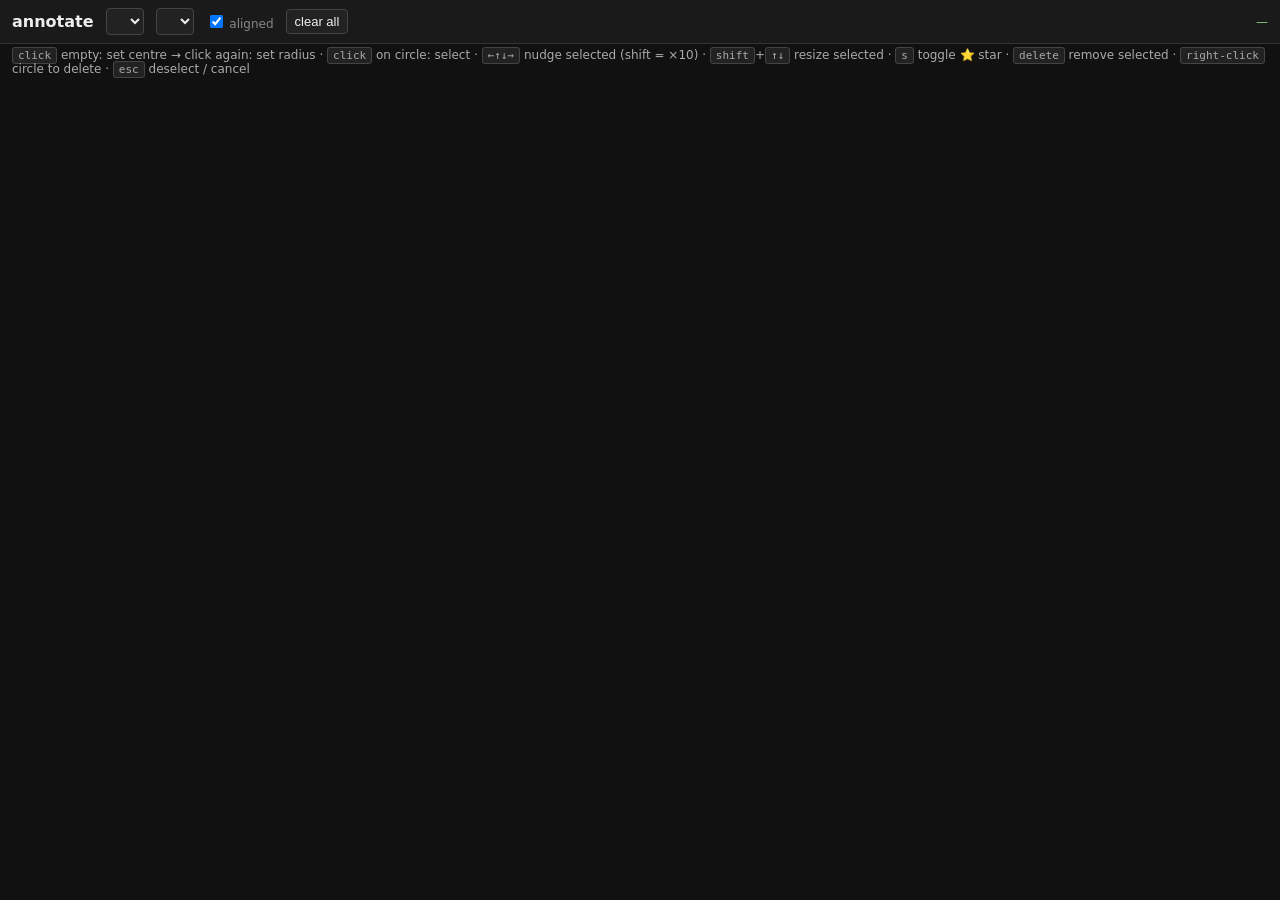
==== cellyoulite/web/templates/annotate.html @ bd8c9840 "Annotation tool + single-method dark-region detector - /annotate page: click-to-place circles with s" ====
<!doctype html>
<html lang="en">
<head>
<meta charset="utf-8" />
<title>annotate — cellyoulite</title>
<link rel="stylesheet" href="/static/app.css" />
<style>
  body { margin: 0; font-family: ui-sans-serif, system-ui, sans-serif;
         background: #111; color: #eee; }
  header { display: flex; gap: 12px; align-items: center;
           padding: 8px 12px; background: #1a1a1a; border-bottom: 1px solid #333;
           position: sticky; top: 0; z-index: 5; flex-wrap: wrap; }
  header select, header button { background: #222; color: #eee;
           border: 1px solid #444; padding: 4px 8px; border-radius: 4px;
           font-size: 13px; }
  header button { cursor: pointer; }
  header button.primary { background: #2a4; border-color: #2a4; }
  header button:disabled { opacity: 0.5; cursor: default; }
  .hint { color: #888; font-size: 12px; }
  .status { margin-left: auto; font-size: 12px; color: #8c8; }
  .status.dirty { color: #ec6; }
  .stage { position: relative; display: inline-block; margin: 12px; }
  #img { display: block; max-width: 100%; }
  #canvas { position: absolute; inset: 0; cursor: crosshair; }
  .legend { padding: 4px 12px; font-size: 12px; color: #aaa; }
  kbd { background: #222; border: 1px solid #444; padding: 1px 5px;
        border-radius: 3px; font-size: 11px; }
</style>
</head>
<body>
<header>
  <strong>annotate</strong>
  <select id="well-sel"></select>
  <select id="tp-sel"></select>
  <label class="hint"><input type="checkbox" id="aligned" checked> aligned</label>
  <button id="clear">clear all</button>
  <span id="status" class="status">—</span>
</header>
<div class="legend">
  <kbd>click</kbd> empty: set centre → click again: set radius ·
  <kbd>click</kbd> on circle: select ·
  <kbd>←↑↓→</kbd> nudge selected (shift = ×10) ·
  <kbd>shift</kbd>+<kbd>↑↓</kbd> resize selected ·
  <kbd>s</kbd> toggle ⭐ star ·
  <kbd>delete</kbd> remove selected ·
  <kbd>right-click</kbd> circle to delete ·
  <kbd>esc</kbd> deselect / cancel
</div>
<div class="stage">
  <img id="img" src="" alt="" />
  <canvas id="canvas"></canvas>
</div>

<script>
const wellSel = document.getElementById('well-sel');
const tpSel = document.getElementById('tp-sel');
const alignedBox = document.getElementById('aligned');
const clearBtn = document.getElementById('clear');
const statusEl = document.getElementById('status');
const img = document.getElementById('img');
const canvas = document.getElementById('canvas');
const ctx = canvas.getContext('2d');

let wells = [];
let timepoints = [];
let currentKey = null;     // image key for backend
let imgW = 0, imgH = 0;    // natural image pixel size
let circles = [];          // {cx,cy,r,star} in image coords
let pendingCentre = null;  // first click while placing a new circle
let mouse = null;
let dirty = false;
let selectedIdx = -1;      // index of currently-selected circle, or -1

function setStatus(text, isDirty=false) {
  statusEl.textContent = text;
  statusEl.classList.toggle('dirty', isDirty);
  dirty = isDirty;
}

async function loadGrid() {
  const r = await fetch('/api/grid');
  const data = await r.json();
  wells = data.wells || [];
  wellSel.innerHTML = '';
  for (const w of wells) {
    const opt = document.createElement('option');
    opt.value = w.mount_id + '|' + w.folder_name;
    opt.textContent = w.folder_name;
    wellSel.appendChild(opt);
  }
  // Fire-and-forget alignment warm-up; wells whose cache is already valid
  // are nearly instant. Status bar reports when it finishes.
  warmAlignments();
  if (wells.length) loadWell();
}

async function warmAlignments() {
  setStatus('warming alignments…', false);
  try {
    const r = await fetch('/api/warm-alignments', {method: 'POST'});
    const data = await r.json();
    if (data.n_recomputed > 0) {
      setStatus(`aligned: ${data.n_recomputed} recomputed, ${data.n_wells - data.n_recomputed} cached`, false);
    } else {
      setStatus(`aligned: all ${data.n_wells} wells cached`, false);
    }
  } catch (e) {
    setStatus('warm-up failed', false);
  }
}

async function loadWell() {
  if (!wellSel.value) return;
  const [mid, folder] = wellSel.value.split('|');
  const r = await fetch(`/api/well?mount_id=${encodeURIComponent(mid)}&folder_name=${encodeURIComponent(folder)}`);
  const data = await r.json();
  timepoints = data.timepoints || [];
  tpSel.innerHTML = '';
  for (const tp of timepoints) {
    const opt = document.createElement('option');
    opt.value = tp.key;
    opt.dataset.label = tp.label;
    opt.dataset.tIdx = tp.t_idx;
    opt.textContent = `t${String(tp.t_idx).padStart(2,'0')} · ${tp.label}`;
    tpSel.appendChild(opt);
  }
  if (timepoints.length) loadFrame();
}

async function loadFrame() {
  if (!tpSel.value) return;
  // Flush any pending edits before switching frames so we never lose work.
  if (dirty) {
    try { await saveAnnotations(); } catch (e) { /* surfaced in status */ }
  }
  currentKey = tpSel.value;
  const aligned = alignedBox.checked ? 1 : 0;
  img.src = `/api/image?key=${encodeURIComponent(currentKey)}&aligned=${aligned}`;
  img.onload = async () => {
    imgW = img.naturalWidth; imgH = img.naturalHeight;
    canvas.width = imgW; canvas.height = imgH;
    canvas.style.width = img.clientWidth + 'px';
    canvas.style.height = img.clientHeight + 'px';
    await loadAnnotations();
    pendingCentre = null;
    draw();
  };
}

function annotationKey() {
  const wopt = wellSel.options[wellSel.selectedIndex];
  const topt = tpSel.options[tpSel.selectedIndex];
  return { well: wopt.textContent, label: topt.dataset.label };
}

async function loadAnnotations() {
  const k = annotationKey();
  const r = await fetch(`/api/annotations?well=${encodeURIComponent(k.well)}&label=${encodeURIComponent(k.label)}`);
  const data = await r.json();
  circles = data.circles || [];
  setStatus(`${circles.length} loaded`, false);
}

async function saveAnnotations() {
  const k = annotationKey();
  const aligned = alignedBox.checked ? 1 : 0;
  const r = await fetch(`/api/annotations?well=${encodeURIComponent(k.well)}&label=${encodeURIComponent(k.label)}&aligned=${aligned}`, {
    method: 'POST',
    headers: {'Content-Type': 'application/json'},
    body: JSON.stringify({circles, key: currentKey, image_w: imgW, image_h: imgH}),
  });
  if (!r.ok) { setStatus('save FAILED', true); return; }
  setStatus(`saved ${circles.length}`, false);
}

function eventToImageCoords(e) {
  const rect = canvas.getBoundingClientRect();
  const x = (e.clientX - rect.left) * (imgW / rect.width);
  const y = (e.clientY - rect.top)  * (imgH / rect.height);
  return {x, y};
}

function hitCircle(x, y) {
  // Hit-test in band: |distance - r| < r * 0.25, or inside if very small.
  for (let i = circles.length - 1; i >= 0; --i) {
    const c = circles[i];
    const d = Math.hypot(x - c.cx, y - c.cy);
    if (Math.abs(d - c.r) <= Math.max(6, c.r * 0.25)) return i;
  }
  return -1;
}

canvas.addEventListener('mousemove', (e) => {
  mouse = eventToImageCoords(e);
  if (pendingCentre) draw();
});
canvas.addEventListener('mouseleave', () => { mouse = null; if (pendingCentre) draw(); });

canvas.addEventListener('contextmenu', (e) => {
  e.preventDefault();
  const {x, y} = eventToImageCoords(e);
  const hit = hitCircle(x, y);
  if (hit >= 0) {
    circles.splice(hit, 1);
    setStatus(`${circles.length} (deleted one)`, true);
    draw();
  }
});

canvas.addEventListener('click', (e) => {
  const {x, y} = eventToImageCoords(e);
  // If clicking on an existing circle and we're not mid-creation, select it.
  if (!pendingCentre) {
    const hit = hitCircle(x, y);
    if (hit >= 0) {
      selectedIdx = hit;
      draw();
      return;
    }
    // empty space click while something is selected → deselect
    if (selectedIdx >= 0) {
      selectedIdx = -1;
      draw();
      return;
    }
    pendingCentre = {x, y};
  } else {
    const r = Math.hypot(x - pendingCentre.x, y - pendingCentre.y);
    if (r >= 5) {
      circles.push({cx: pendingCentre.x, cy: pendingCentre.y, r, star: false});
      selectedIdx = circles.length - 1;
      setStatus(`${circles.length} (★ ${circles.filter(c=>c.star).length})`, true);
    }
    pendingCentre = null;
  }
  draw();
});

function _activeIsInput() {
  const el = document.activeElement;
  if (!el) return false;
  const t = el.tagName;
  return t === 'INPUT' || t === 'SELECT' || t === 'TEXTAREA';
}

document.addEventListener('keydown', (e) => {
  if (_activeIsInput()) return;
  if (e.key === 'Escape') {
    pendingCentre = null;
    selectedIdx = -1;
    draw();
    return;
  }
  if (selectedIdx < 0) return;
  const c = circles[selectedIdx];
  const step = e.shiftKey ? 10 : 1;
  let handled = true;
  if (e.key === 'ArrowLeft') {
    if (e.shiftKey && (e.key === 'ArrowUp' || e.key === 'ArrowDown')) {} // unreachable
    c.cx -= step;
  } else if (e.key === 'ArrowRight') {
    c.cx += step;
  } else if (e.key === 'ArrowUp') {
    if (e.shiftKey) { c.r = Math.max(2, c.r + 1); }
    else { c.cy -= step; }
  } else if (e.key === 'ArrowDown') {
    if (e.shiftKey) { c.r = Math.max(2, c.r - 1); }
    else { c.cy += step; }
  } else if (e.key === 's' || e.key === 'S') {
    c.star = !c.star;
  } else if (e.key === 'Delete' || e.key === 'Backspace') {
    circles.splice(selectedIdx, 1);
    selectedIdx = -1;
  } else {
    handled = false;
  }
  if (handled) {
    e.preventDefault();
    setStatus(`${circles.length} (★ ${circles.filter(c=>c.star).length})`, true);
    draw();
  }
});

function draw() {
  ctx.clearRect(0, 0, canvas.width, canvas.height);
  for (let i = 0; i < circles.length; ++i) {
    const c = circles[i];
    const sel = i === selectedIdx;
    ctx.lineWidth = sel ? 5 : 3;
    ctx.strokeStyle = c.star ? '#ffd24a' : '#5cf';
    // semitransparent fill so it's clearly an annotated region without
    // hiding the underlying image
    ctx.fillStyle = c.star ? 'rgba(255, 210, 74, 0.18)'
                            : 'rgba(85, 204, 255, 0.15)';
    ctx.beginPath(); ctx.arc(c.cx, c.cy, c.r, 0, 2*Math.PI);
    ctx.fill();
    ctx.stroke();
    // centre cross
    ctx.beginPath();
    ctx.moveTo(c.cx-8, c.cy); ctx.lineTo(c.cx+8, c.cy);
    ctx.moveTo(c.cx, c.cy-8); ctx.lineTo(c.cx, c.cy+8);
    ctx.stroke();
    if (sel) {
      ctx.strokeStyle = '#fff';
      ctx.lineWidth = 1;
      ctx.setLineDash([4,4]);
      ctx.beginPath(); ctx.arc(c.cx, c.cy, c.r + 4, 0, 2*Math.PI); ctx.stroke();
      ctx.setLineDash([]);
    }
    if (c.star) {
      ctx.fillStyle = '#ffd24a';
      ctx.font = '24px sans-serif';
      ctx.fillText('★', c.cx + c.r + 4, c.cy - c.r + 4);
    }
  }
  if (pendingCentre && mouse) {
    const r = Math.hypot(mouse.x - pendingCentre.x, mouse.y - pendingCentre.y);
    ctx.strokeStyle = '#fa6'; ctx.lineWidth = 2;
    ctx.setLineDash([6,4]);
    ctx.beginPath(); ctx.arc(pendingCentre.x, pendingCentre.y, r, 0, 2*Math.PI); ctx.stroke();
    ctx.setLineDash([]);
  }
}

wellSel.addEventListener('change', loadWell);
tpSel.addEventListener('change', loadFrame);
alignedBox.addEventListener('change', loadFrame);
clearBtn.addEventListener('click', () => {
  if (!circles.length) return;
  if (!confirm('clear all circles on this frame?')) return;
  circles = [];
  setStatus('cleared', true);
  draw();
});

window.addEventListener('resize', () => {
  if (!imgW) return;
  canvas.style.width = img.clientWidth + 'px';
  canvas.style.height = img.clientHeight + 'px';
});

// Autosave loop: every 2s, if dirty and no in-progress placement, flush to disk.
setInterval(() => {
  if (dirty && !pendingCentre && currentKey) {
    saveAnnotations();
  }
}, 2000);

// Best-effort flush on page unload.
window.addEventListener('beforeunload', (e) => {
  if (!dirty) return;
  // Use sendBeacon for fire-and-forget delivery.
  const k = annotationKey();
  const payload = JSON.stringify({circles, key: currentKey, image_w: imgW, image_h: imgH});
  navigator.sendBeacon(
    `/api/annotations?well=${encodeURIComponent(k.well)}&label=${encodeURIComponent(k.label)}`,
    new Blob([payload], {type: 'application/json'}),
  );
});

loadGrid();
</script>
</body>
</html>
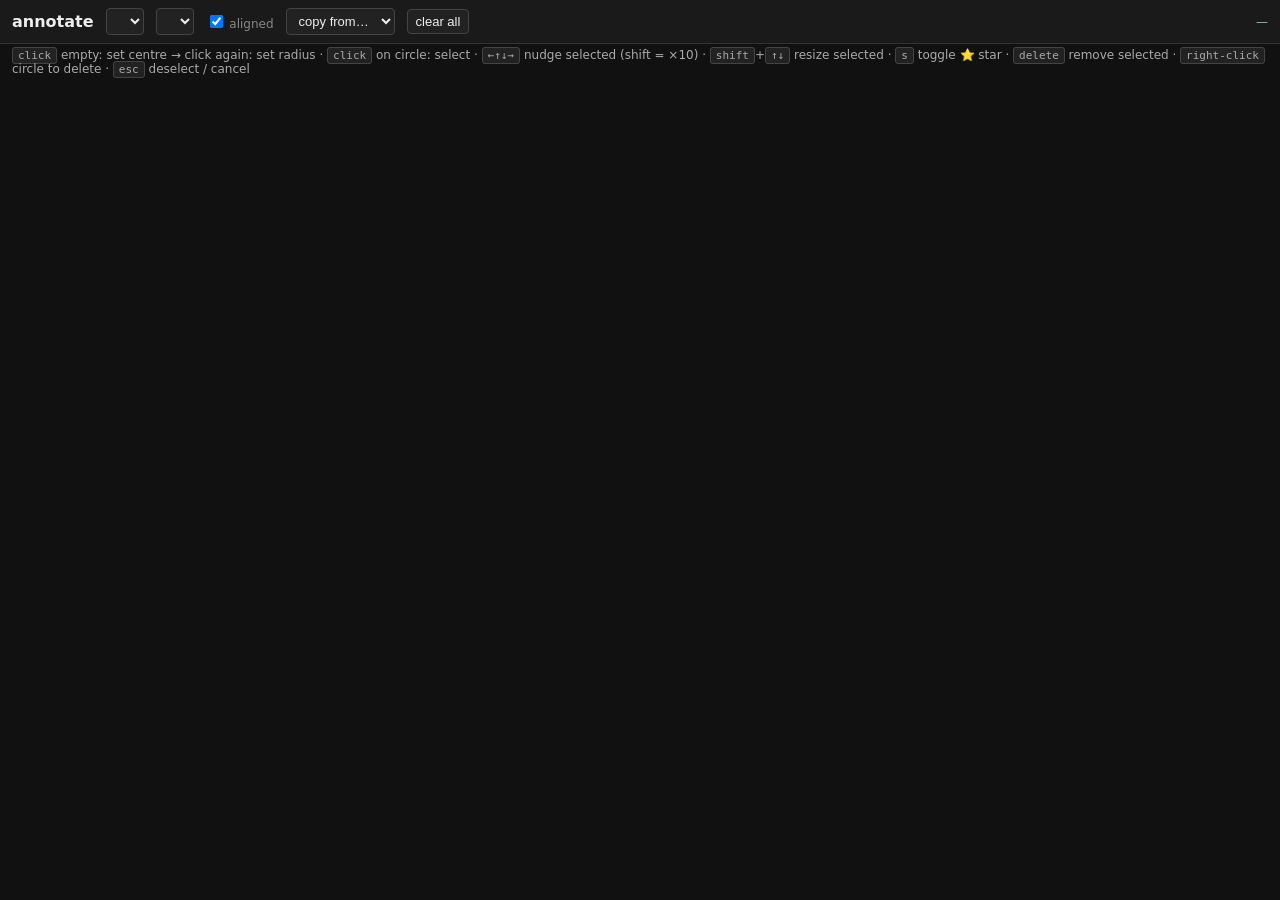
==== commit 645a45b3: "Cellpose-SAM pipeline + experiment harness + benchmark report - scripts/cellpose_batch.py: parallel/" ====
--- a/cellyoulite/web/templates/annotate.html
+++ b/cellyoulite/web/templates/annotate.html
@@ -33,6 +33,9 @@
   <select id="well-sel"></select>
   <select id="tp-sel"></select>
   <label class="hint"><input type="checkbox" id="aligned" checked> aligned</label>
+  <select id="copy-from" title="copy circles from another timepoint">
+    <option value="">copy from…</option>
+  </select>
   <button id="clear">clear all</button>
   <span id="status" class="status">—</span>
 </header>
@@ -56,6 +59,7 @@
 const tpSel = document.getElementById('tp-sel');
 const alignedBox = document.getElementById('aligned');
 const clearBtn = document.getElementById('clear');
+const copyFromSel = document.getElementById('copy-from');
 const statusEl = document.getElementById('status');
 const img = document.getElementById('img');
 const canvas = document.getElementById('canvas');
@@ -124,7 +128,20 @@
     opt.textContent = `t${String(tp.t_idx).padStart(2,'0')} · ${tp.label}`;
     tpSel.appendChild(opt);
   }
+  populateCopyFrom();
   if (timepoints.length) loadFrame();
+}
+
+function populateCopyFrom() {
+  // Mirror the timepoint list (excluding the current one when loadFrame runs).
+  copyFromSel.innerHTML = '<option value="">copy from…</option>';
+  for (const tp of timepoints) {
+    const opt = document.createElement('option');
+    opt.value = tp.key;
+    opt.dataset.label = tp.label;
+    opt.textContent = `t${String(tp.t_idx).padStart(2,'0')} · ${tp.label}`;
+    copyFromSel.appendChild(opt);
+  }
 }
 
 async function loadFrame() {
@@ -325,6 +342,30 @@
 wellSel.addEventListener('change', loadWell);
 tpSel.addEventListener('change', loadFrame);
 alignedBox.addEventListener('change', loadFrame);
+copyFromSel.addEventListener('change', async () => {
+  const opt = copyFromSel.options[copyFromSel.selectedIndex];
+  const srcKey = opt.value;
+  if (!srcKey) return;
+  if (srcKey === currentKey) {
+    copyFromSel.value = '';
+    return;
+  }
+  if (circles.length && !confirm(`Replace current ${circles.length} circle(s) with those from t${opt.dataset.label}?`)) {
+    copyFromSel.value = '';
+    return;
+  }
+  const wopt = wellSel.options[wellSel.selectedIndex];
+  const r = await fetch(`/api/annotations?well=${encodeURIComponent(wopt.textContent)}&label=${encodeURIComponent(opt.dataset.label)}`);
+  const data = await r.json();
+  const incoming = data.circles || [];
+  // Deep copy so editing the new ones doesn't write through to anything.
+  circles = incoming.map(c => ({cx: c.cx, cy: c.cy, r: c.r, star: !!c.star}));
+  selectedIdx = -1;
+  setStatus(`copied ${circles.length} from t${opt.dataset.label}`, circles.length > 0);
+  copyFromSel.value = '';
+  draw();
+});
+
 clearBtn.addEventListener('click', () => {
   if (!circles.length) return;
   if (!confirm('clear all circles on this frame?')) return;
